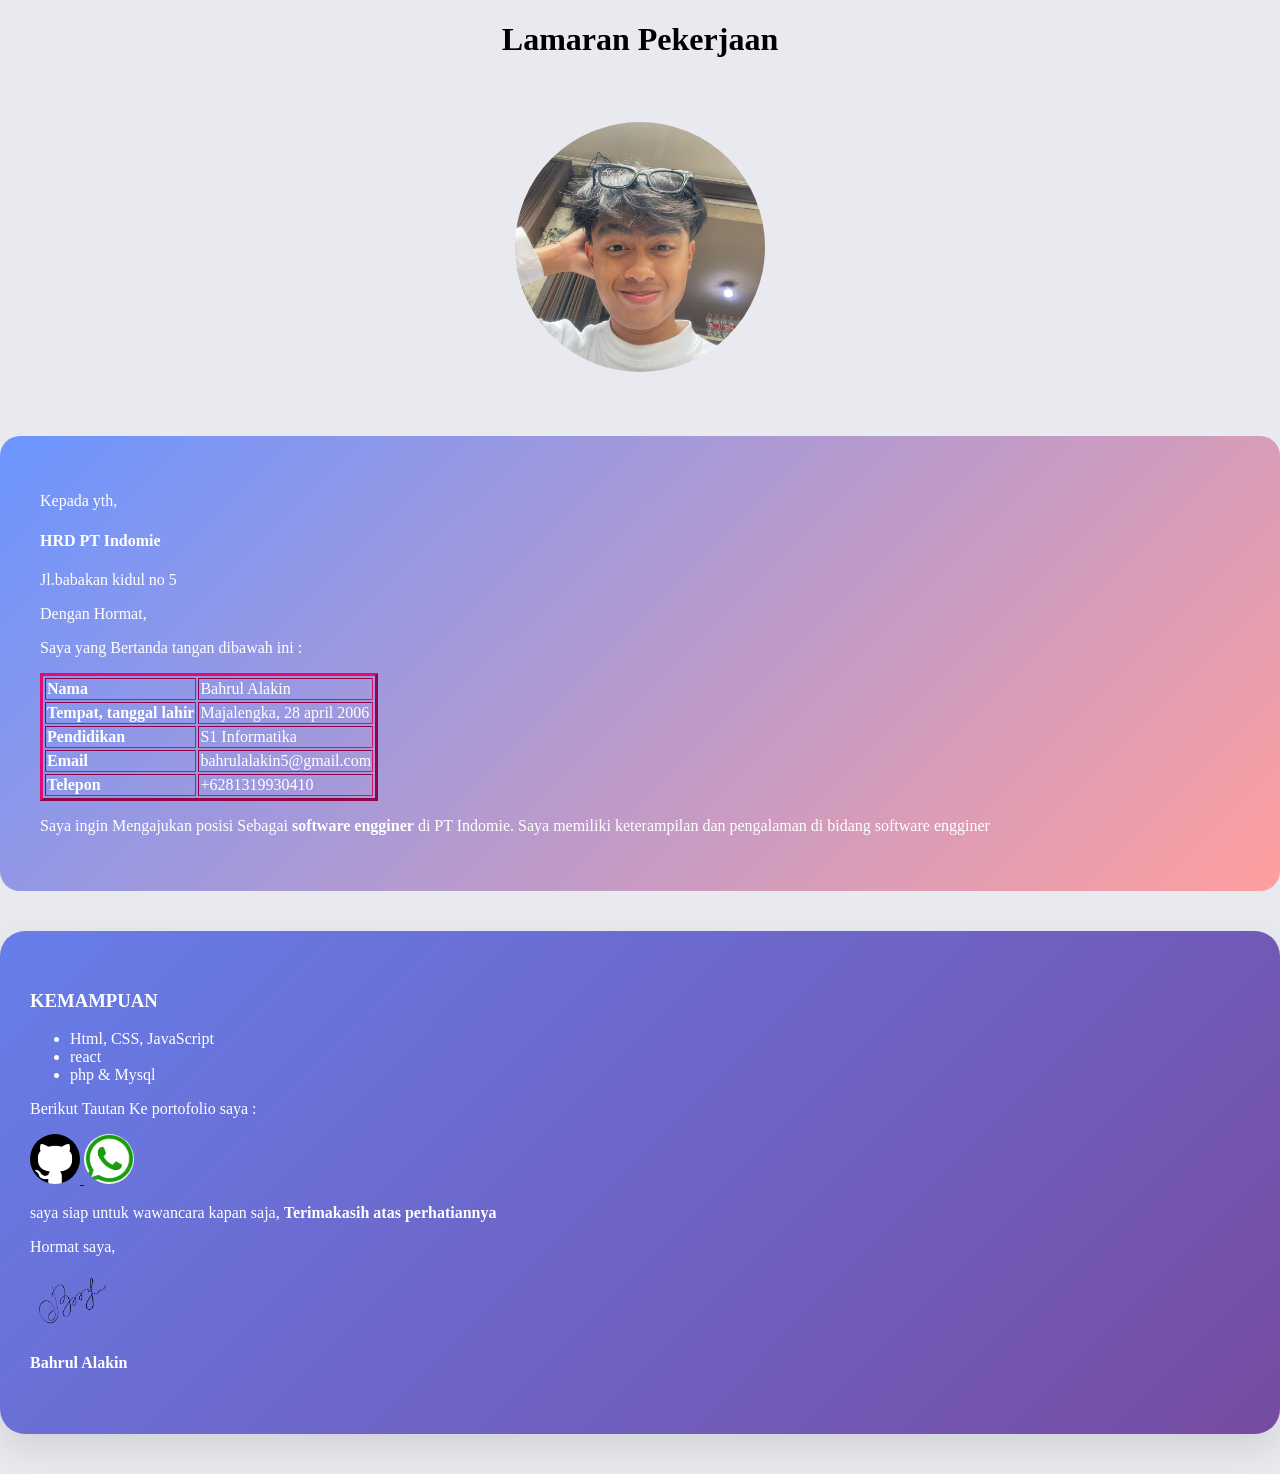
==== Struktur/Tugas1/index.html @ e63f1b81 "Menambahkan tugas PHP" ====
<!DOCTYPE html>
<html lang="en">
<head>
    <meta charset="UTF-8">
    <meta name="viewport" content="width=device-width, initial-scale=1.0">
    <link rel="stylesheet" href="style.css"></link>
    <title>Surat Lamaran Pekerjaan</title>
</head>
<body> 
    <div>
        <h1 class="judul">Lamaran Pekerjaan</h1>
        <img src="img/poto1.jpeg" alt="PotoProfil" class="poto1">
    </div>

    <div class="awal">
        <p>Kepada yth, </p>
        <h4>HRD PT Indomie</h4>
        <p>Jl.babakan kidul no 5</p>
        <p>Dengan Hormat,</p>
        <p>Saya yang Bertanda tangan dibawah ini :</p>
        <table border="3">
        <tr>
            <th>Nama</th>
            <td>Bahrul Alakin</td>
        </tr>
        <tr>
            <th>Tempat, tanggal lahir</th>
            <td>Majalengka, 28 april 2006</td>
        </tr>
        <tr>
            <th>Pendidikan</th>
            <td>S1 Informatika</td>
        </tr>
        <tr>
            <th>Email</th>
            <td>bahrulalakin5@gmail.com</td>
        </tr>
        <tr>
            <th>Telepon</th>
            <td>+6281319930410</td>
        </tr>
    </table>
        <p>Saya ingin Mengajukan posisi Sebagai <b>software engginer</b> di PT Indomie. 
            Saya memiliki keterampilan dan pengalaman di bidang software engginer</p>
    </div>

    <div class="container">
        <h3>KEMAMPUAN</h3>
        <ul>
            <li>Html, CSS, JavaScript</li>
            <li>react</li>
            <li>php & Mysql</li>
        </ul>
        <p>Berikut Tautan Ke portofolio saya : </p>
        <a href="https://github.com/bahrulalakin" target="_blank">
            <img src="img/logoGithub.png" alt="LogoGithub" class="poto2">            
        </a>

        <a href="https://wa.me/83832776397" target="_blank">
            <img src="img/wa.png" alt="logowhatsapp" class="poto3">
        </a>
        <p>saya siap untuk wawancara kapan saja, <b>Terimakasih atas perhatiannya</b></p>
        <p>Hormat saya, </p>
        <img src="img/TTD.png" alt="tandatangan" class="TT">
        <h4>Bahrul Alakin</h4>

    </div>

</body> 
</html>
---- Struktur/Tugas1/style.css ----
body {
      margin: 0;
    background-color: #e8eaef;
    font-family: 'Times New Roman', Times, serif;
    
}

.judul {
    text-align: center;
}

.poto1 {
    width: 250px;
    height: 250px;
    border-radius: 50%;
    object-fit:cover;
    margin: 5% auto;
    display: block;
}   
.poto2 {
    width: 50px;
    height: 50px;
    border-radius: 50%;
    object-fit: cover;
}
.poto3 {
    width: 50px;
    height: 50px;
    border-radius: 70%;
    object-fit: cover;
}
table {
     text-align-last: left;
     border-color: rgb(227, 11, 112);
}
.container {
    background: linear-gradient(135deg, #667eea, #764ba2);
    padding: 40px 30px;
    margin: 40px 0;
    border-radius: 25px;
    box-shadow: 0 15px 35px rgba(0, 0, 0, 0.1);
    color: white;
}
.awal {
    background: linear-gradient(135deg, #6b95ff, #ff9f9f);
    padding: 40px;
    border-radius: 20px;
    color: white;
}

.TT {
    width: 7%;
    height: 7%;
}
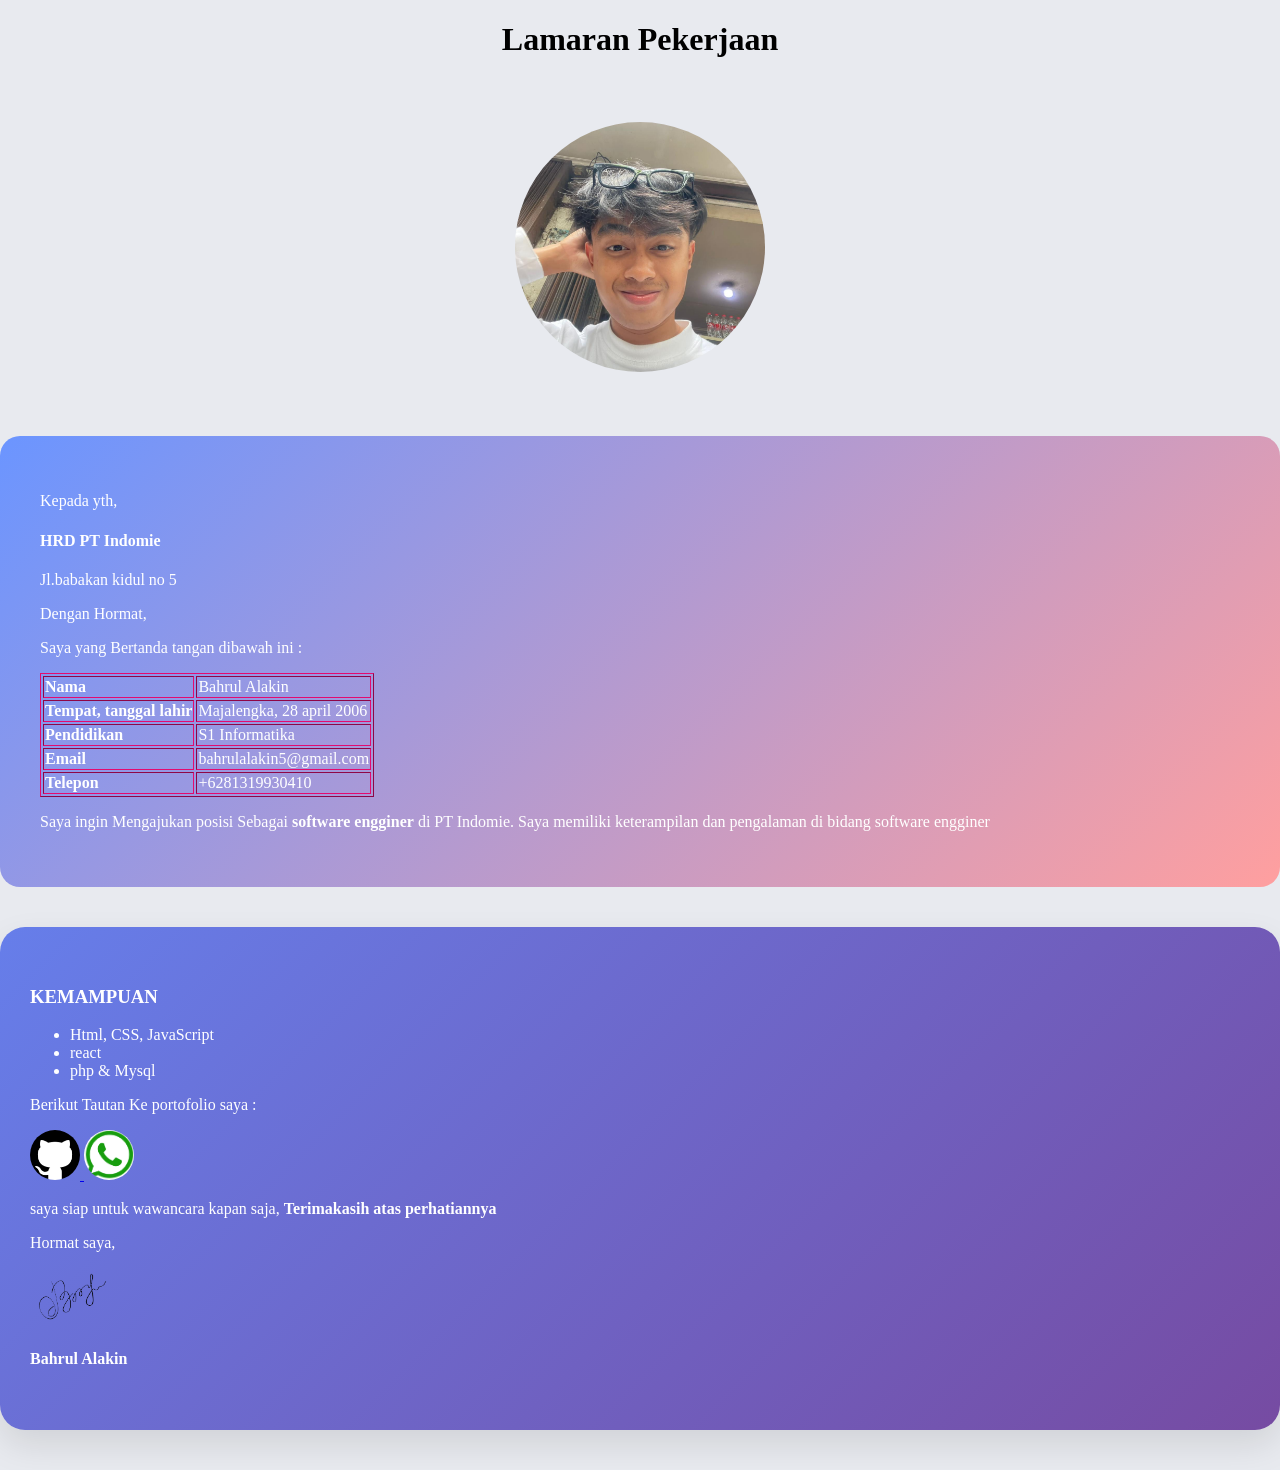
==== commit dced9a8f: "Tugas6" ====
--- a/Struktur/Tugas1/index.html
+++ b/Struktur/Tugas1/index.html
@@ -18,7 +18,7 @@
         <p>Jl.babakan kidul no 5</p>
         <p>Dengan Hormat,</p>
         <p>Saya yang Bertanda tangan dibawah ini :</p>
-        <table border="3">
+        <table border="1">
         <tr>
             <th>Nama</th>
             <td>Bahrul Alakin</td>
